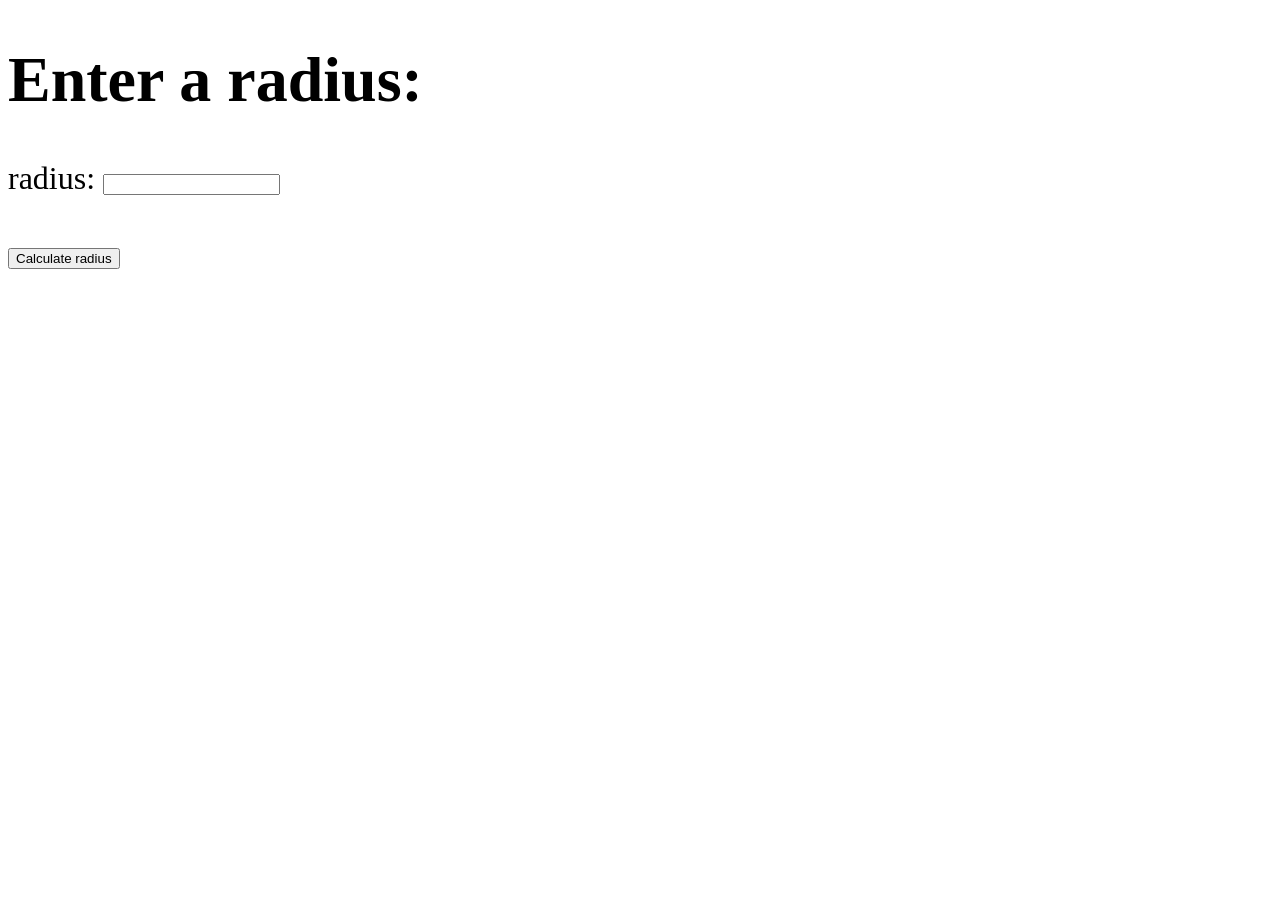
==== javascript-learn/index.html @ b0bb0b1b "added learning files of javascript" ====
<!DOCTYPE html>
<html lang="en">
<head>
    <meta charset="UTF-8">
    <meta name="viewport" content="width=device-width, initial-scale=1.0">
    <title>Shikhtesi Vai</title>
    <link rel = "stylesheet" href = "style.css">
</head>
    <!-- <h1 id="myH1"></h1>
    <label id="usernameLabel">Username: </label>
    <input id="myText"><br><br>
    <button id="mySubmit">Submit</button> -->

    <h1 id="ansCircum">Enter a radius: </h1>
    <label id="circumLabel">radius: </label>
    <input id="radiusInput"><br><br>
    <button id="calcButton">Calculate radius</button>

    <script src = "index.js"></script>
</body>
</html>
---- javascript-learn/style.css ----
body {
    font-family: Verdana;
    font-size: 2em;
}
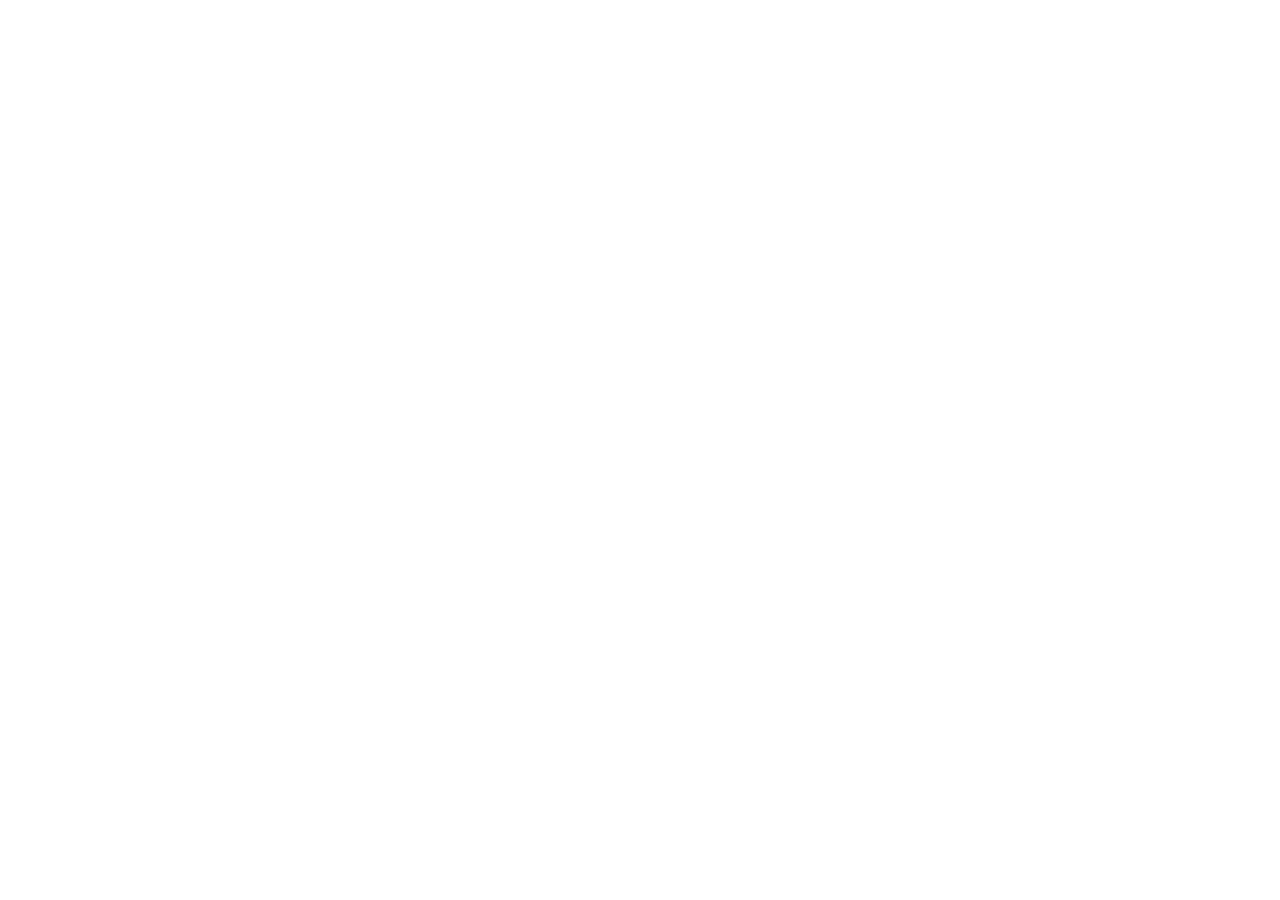
==== commit 6ff64f30: "added initial learning files" ====
--- a/javascript-learn/index.html
+++ b/javascript-learn/index.html
@@ -3,19 +3,10 @@
 <head>
     <meta charset="UTF-8">
     <meta name="viewport" content="width=device-width, initial-scale=1.0">
-    <title>Shikhtesi Vai</title>
-    <link rel = "stylesheet" href = "style.css">
+    <title>Javascript Learning</title>
+    <link rel="stylesheet" href="style.css">
 </head>
-    <!-- <h1 id="myH1"></h1>
-    <label id="usernameLabel">Username: </label>
-    <input id="myText"><br><br>
-    <button id="mySubmit">Submit</button> -->
-
-    <h1 id="ansCircum">Enter a radius: </h1>
-    <label id="circumLabel">radius: </label>
-    <input id="radiusInput"><br><br>
-    <button id="calcButton">Calculate radius</button>
-
-    <script src = "index.js"></script>
+<body>
+    <script src="index.js"></script>
 </body>
 </html>
